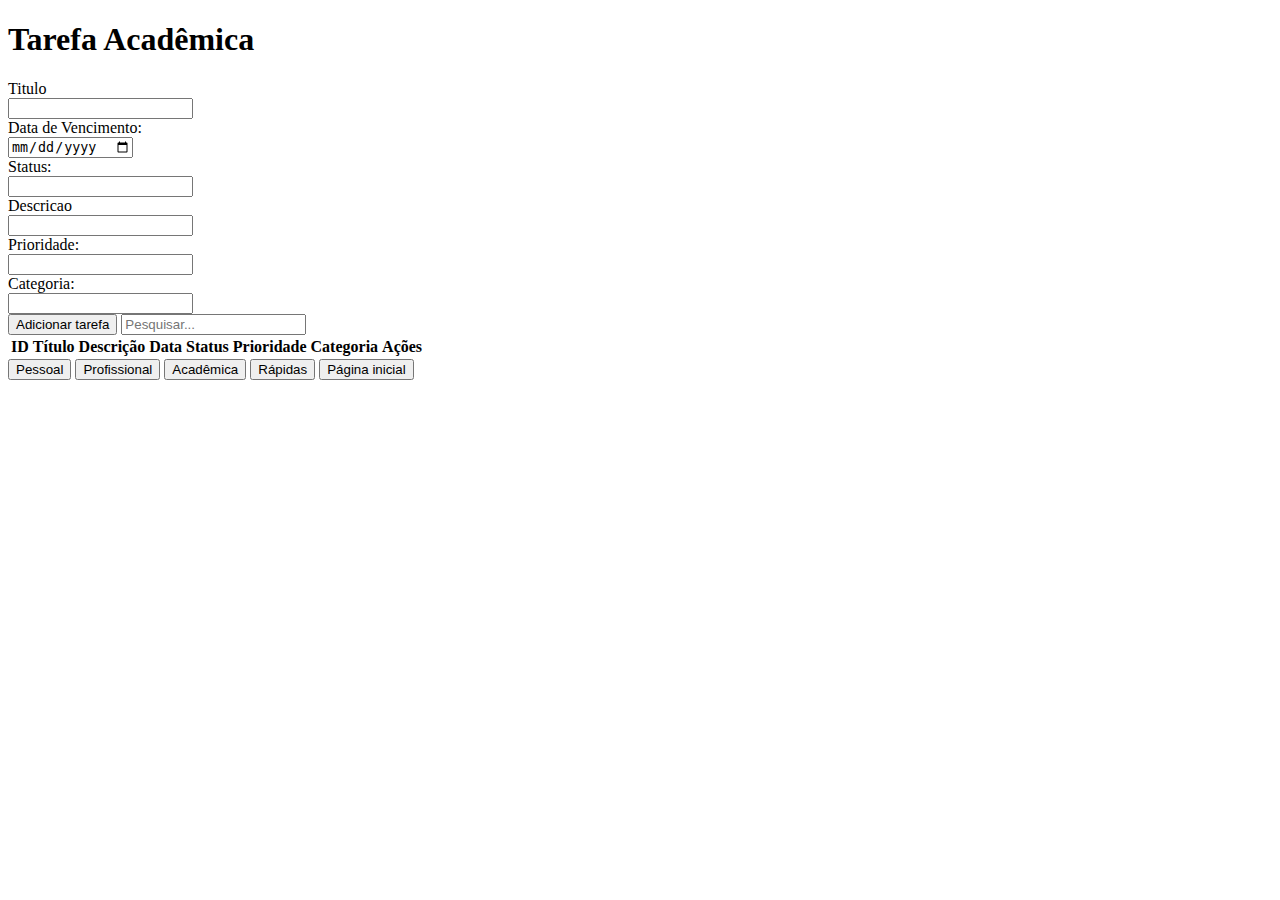
==== html/academica.html @ 90ef341e "Primeira Versão" ====
<!DOCTYPE html>
<html lang="pt-br">
<head>
    <meta charset="UTF-8">
    <meta name="viewport" content="width=device-width, initial-scale=1.0">
    <script src="script.js"></script>
    <link rel="stylesheet" href="style.css">
    <title>Acadêmica</title>
</head>
<body>
    <h1 id="tarefa">Tarefa Acadêmica</h1>
    <div class="main-container">
        <section class="content">
            <div class="container">
                <div class="box" id="lado-esquerdo">
                    <label for="titulo">Titulo<br></label>
                    <input id="titulo" type="text"><br>
                    <label for="datavencimento">Data de Vencimento:<br></label>
                    <input id="datavencimento" type="date"><br>
                    <label for="status">Status:<br></label>
                    <input id="status" type="text"><br>
                </div>
                
                <div class="box" id="lado-direito">
                    <label for="descricao">Descricao<br></label>
                    <input id="descricao" type="text"><br>
                    <label for="prioridade">Prioridade:<br></label>
                    <input id="prioridade" type="text"><br>
                    <label for="categoria">Categoria:<br></label>
                    <input id="categoria" type="text"><br>
                </div>
            </div>
            <div id="mensagem" style="display:none;"></div>
            <button id="btnAdicionarTarefa" type="button">Adicionar tarefa</button>
            <input id="pesquisa" type="search" placeholder="Pesquisar...">
            <br>
            <table id="tabela">
                <thead>
                    <tr>
                        <th>ID</th>
                        <th>Título</th>
                        <th>Descrição</th>
                        <th>Data</th>
                        <th>Status</th>
                        <th>Prioridade</th>
                        <th>Categoria</th>
                        <th>Ações</th>
                    </tr>
                </thead>
                <tbody></tbody>
            </table>
        </section>
        <aside id="asidegeral">
            <a href="pessoal.html"><button id="btnpessoal" type="button">Pessoal</button></a>
            <a href="profissional.html"><button id="btnprofissional" type="button">Profissional</button></a>
            <a href="academica.html"><button id="btnacademica" type="button">Acadêmica</button></a>
            <a href="rapidas.html"><button id="btnacademica" type="button">Rápidas</button></a>
            <a href="main.html"><button id="btmain" type="button">Página inicial</button></a>
        </aside>
    </body>
</html>
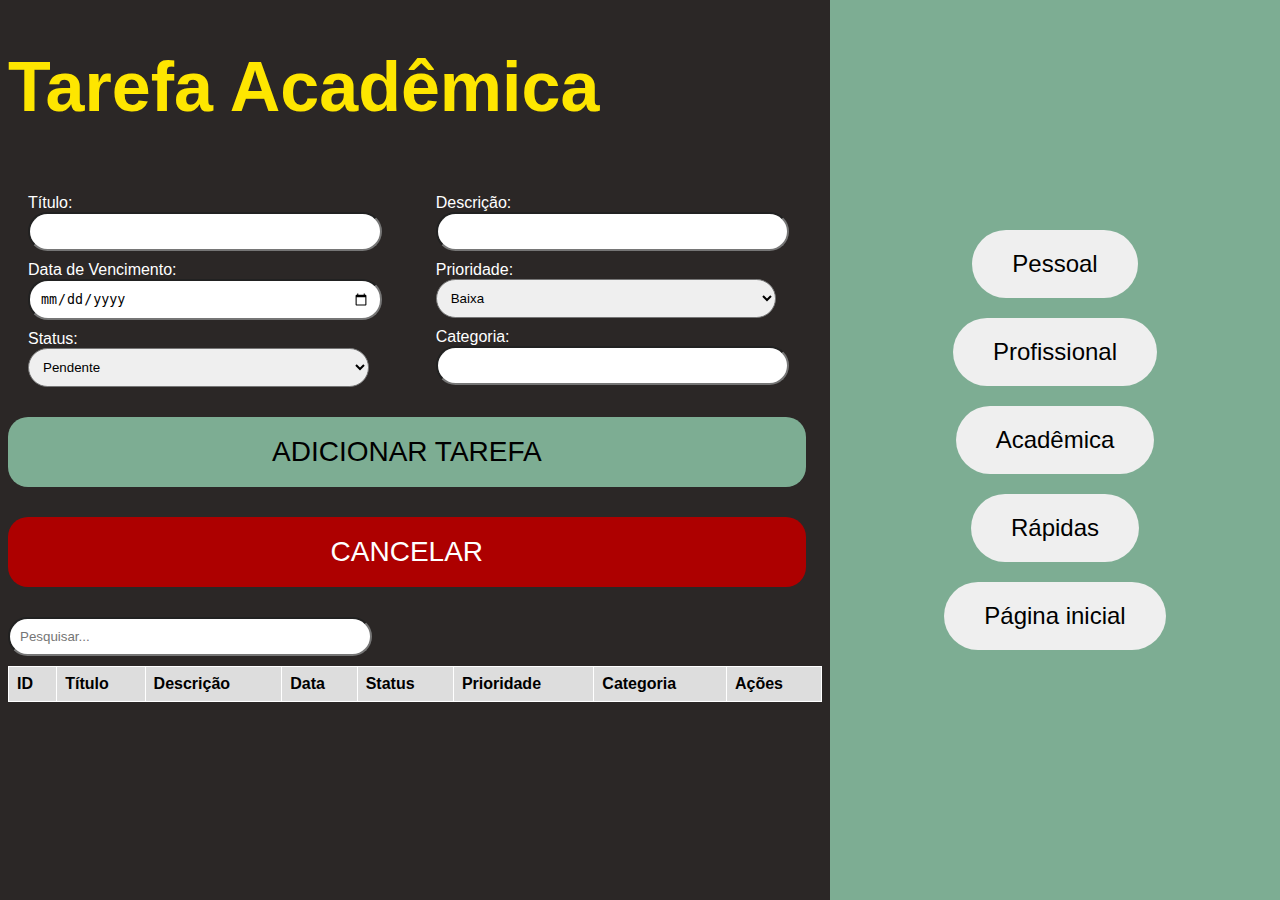
==== commit 7d67a639: "Todos html" ====
--- a/html/academica.html
+++ b/html/academica.html
@@ -3,59 +3,67 @@
 <head>
     <meta charset="UTF-8">
     <meta name="viewport" content="width=device-width, initial-scale=1.0">
-    <script src="script.js"></script>
-    <link rel="stylesheet" href="style.css">
+    <script src="../js/academica.js"></script>
+    <link rel="stylesheet" href="../css/style.css">
     <title>Acadêmica</title>
 </head>
 <body>
     <h1 id="tarefa">Tarefa Acadêmica</h1>
-    <div class="main-container">
-        <section class="content">
-            <div class="container">
-                <div class="box" id="lado-esquerdo">
-                    <label for="titulo">Titulo<br></label>
-                    <input id="titulo" type="text"><br>
-                    <label for="datavencimento">Data de Vencimento:<br></label>
-                    <input id="datavencimento" type="date"><br>
-                    <label for="status">Status:<br></label>
-                    <input id="status" type="text"><br>
-                </div>
-                
-                <div class="box" id="lado-direito">
-                    <label for="descricao">Descricao<br></label>
-                    <input id="descricao" type="text"><br>
-                    <label for="prioridade">Prioridade:<br></label>
-                    <input id="prioridade" type="text"><br>
-                    <label for="categoria">Categoria:<br></label>
-                    <input id="categoria" type="text"><br>
-                </div>
+    <section class="content">
+        <div class="container">
+            <div class="box" id="lado-esquerdo">
+                <label for="titulo">Título:<br></label>
+                <input id="titulo" type="text"><br>
+                <label for="datavencimento">Data de Vencimento:<br></label>
+                <input id="datavencimento" type="date"><br>
+                <label for="status">Status:<br></label>
+                <select id="status">
+                    <option value="Pendente">Pendente</option>
+                    <option value="Encerrada">Encerrada</option>
+                </select>
             </div>
-            <div id="mensagem" style="display:none;"></div>
-            <button id="btnAdicionarTarefa" type="button">Adicionar tarefa</button>
+            
+            <div class="box" id="lado-direito">
+                <label for="descricao">Descrição:<br></label>
+                <input id="descricao" type="text"><br>
+                <label for="prioridade">Prioridade:<br></label>
+                <select id="prioridade">
+                    <option value="Baixa">Baixa</option>
+                    <option value="Média">Média</option>
+                    <option value="Alta">Alta</option>
+                </select>
+                <label for="categoria">Categoria:<br></label>
+                <input id="categoria" type="text"><br>
+            </div>
+        </div>
+        <div id="mensagem" style="display:none;"></div>
+        <button id="btnAdicionarTarefa" type="button">ADICIONAR TAREFA</button>
+        <button id="btnCancelar" type="button">CANCELAR</button>
+        <div class="pesquisar">
             <input id="pesquisa" type="search" placeholder="Pesquisar...">
-            <br>
-            <table id="tabela">
-                <thead>
-                    <tr>
-                        <th>ID</th>
-                        <th>Título</th>
-                        <th>Descrição</th>
-                        <th>Data</th>
-                        <th>Status</th>
-                        <th>Prioridade</th>
-                        <th>Categoria</th>
-                        <th>Ações</th>
-                    </tr>
-                </thead>
-                <tbody></tbody>
-            </table>
-        </section>
-        <aside id="asidegeral">
-            <a href="pessoal.html"><button id="btnpessoal" type="button">Pessoal</button></a>
-            <a href="profissional.html"><button id="btnprofissional" type="button">Profissional</button></a>
-            <a href="academica.html"><button id="btnacademica" type="button">Acadêmica</button></a>
-            <a href="rapidas.html"><button id="btnacademica" type="button">Rápidas</button></a>
-            <a href="main.html"><button id="btmain" type="button">Página inicial</button></a>
-        </aside>
-    </body>
-</html>+        </div>
+        <table id="tabela">
+            <thead>
+                <tr>
+                    <th>ID</th>
+                    <th>Título</th>
+                    <th>Descrição</th>
+                    <th>Data</th>
+                    <th>Status</th>
+                    <th>Prioridade</th>
+                    <th>Categoria</th>
+                    <th>Ações</th>
+                </tr>
+            </thead>
+            <tbody></tbody>
+        </table>
+    </section>
+    <aside id="asidegeral">
+        <a href="../html/pessoal.html"><button id="btnpessoal" type="button">Pessoal</button></a>
+        <a href="../html/profissional.html"><button id="btnprofissional" type="button">Profissional</button></a>
+        <a href="../html/academica.html"><button id="btnacademica" type="button">Acadêmica</button></a>
+        <a href="../html/rapidas.html"><button id="btnacademica" type="button">Rápidas</button></a>
+        <a href="../index.html"><button id="btmain" type="button">Página inicial</button></a>
+    </aside>
+</body>
+</html>
--- a/css/style.css
+++ b/css/style.css
@@ -0,0 +1,397 @@
+header{
+    height: 150px;
+    background-color: #2B2726 ;    
+    justify-content: center; 
+    font-size:30px
+}
+#todo{
+    color: white;
+    font-family: Impact, Haettenschweiler, 'Arial Narrow Bold', sans-serif;
+    margin-left: 20px;
+}
+body{
+    background-color:#2B2726 ;
+}
+
+#title{
+    background-color:#7DAD93 ;
+}
+#frase{
+    font-family:  'Segoe UI', Tahoma, Geneva, Verdana, sans-serif;
+    font-size: 70px;
+    color: #2B2726;
+    font-style: bold;
+}
+#descricao{
+    font-family: 'Gill Sans', 'Gill Sans MT', Calibri, 'Trebuchet MS', sans-serif, Arial, sans-serif; 
+    color: #2B2726;
+    font-weight: 300;
+}
+
+#btnComecar{
+    font-family: 'Franklin Gothic Medium', 'Arial Narrow', Arial, sans-serif;
+    border-radius: 10px;
+    font-size: 30px;
+    height: 70px;
+    width: 400px;
+    background-color:#2B2726 ;
+    color: white;
+    margin-top: 350px;
+    text-align: center;
+}
+
+#inicio {
+    height: 600px;
+    display: flex;
+    justify-content: center; 
+    align-items: center; 
+    background-color: #7DAD93; 
+    font-size: 120%;
+    margin-bottom: 10px;
+}
+
+#opcoes {
+    background-color: #2B2726;
+    color: #FEE600;
+    text-align: center;
+    font-family: 'Segoe UI', Tahoma, Geneva, Verdana, sans-serif;
+    font-size: 70px;
+    padding: 20px;
+    width: calc(100% - 450px); /* Largura total menos a largura do aside */
+    float: left; /* Alinha à esquerda */
+    box-sizing: border-box;
+    margin-top: 200px; /* Adicionando margem superior */
+}
+
+#asidemain {
+    background-color: #7DAD93;
+    padding: 20px;
+    width: 450px;
+    height: 100vh; /* Preenche a altura da tela */
+    display: flex;
+    flex-direction: column;
+    align-items: center;
+    justify-content: center;
+    box-sizing: border-box;
+}
+
+#asidegeral {
+    background-color: #7DAD93;
+    padding: 20px;
+    width: 450px;
+    height: 100vh;
+    display: flex;
+    flex-direction: column;
+    align-items: center;
+    justify-content: center;
+    box-sizing: border-box;
+    position: fixed; /* Torna o elemento fixo */
+    top: 0;
+    right: 0; /* Posiciona o elemento no lado direito */
+}
+
+aside button {
+    font-family: 'Franklin Gothic Medium', 'Arial Narrow', Arial, sans-serif;
+    font-size: 24px; /* Aumentando o tamanho da fonte */
+    margin-bottom: 20px; /* Reduzindo a margem inferior */
+    transition: background-color 0.3s;
+    border-radius: 50px; /* Ajustado para tornar os botões mais redondos */
+    padding: 20px 40px; /* Aumentando o preenchimento interno */
+    border: none; /* Removido contorno */
+    cursor: pointer;
+}
+
+aside button:hover {
+    background-color: #FEE600;
+    color: white;
+}
+
+.container {
+    display: flex; 
+    justify-content: space-between; 
+    width: 100%; 
+    color: white;
+    padding: 0; 
+    position: relative;
+    margin-right: 450px; /* Adicionando margem à direita */
+}
+
+.content {
+    width: calc(100% - 450px); /* Largura total menos a largura do aside */
+    font-family: 'Franklin Gothic Medium', 'Arial Narrow', Arial, sans-serif;
+}
+.box {
+    width: 45%; 
+    padding: 20px;
+    border-radius: 20px; 
+}
+input {
+    border-radius: 20px;
+    width: 90%; 
+    padding: 10px; 
+    margin-bottom: 10px; 
+    margin-right: 450px; /* Adicionando margem à direita */
+}
+
+#btnAdicionarTarefa {
+    border-radius: 20px; 
+    padding: 15px; 
+    font-size: 28px; 
+    height: 70px;
+    width: 98%;
+    align-items: center;
+    margin-bottom: 30px;
+    background-color: #7DAD93; 
+    color: black; 
+    border: none; 
+    cursor: pointer;
+    transition: background-color 0.3s;
+    font-family: 'Franklin Gothic Medium', 'Arial Narrow', Arial, sans-serif;
+}
+
+#btnCancelar {
+    border-radius: 20px; 
+    padding: 15px; 
+    font-size: 28px; 
+    height: 70px;
+    width: 98%;
+    align-items: center;
+    margin-bottom: 30px;
+    background-color: #ad0000; 
+    color: white; 
+    border: none; 
+    cursor: pointer;
+    transition: background-color 0.3s;
+    font-family: 'Franklin Gothic Medium', 'Arial Narrow', Arial, sans-serif;
+}
+
+#btnAdicionarTarefa:hover {
+    background-color: #5c8d6e; /* Altera a cor de fundo ao passar o mouse */
+}
+
+#btnAdicionarTarefa:active {
+    background-color: #446d52; /* Altera a cor de fundo quando clicado */
+}
+.pesquisar {
+    display: flex; /* Define o contêiner como flexível */
+    align-items: right; /* Alinha os itens verticalmente */
+}
+
+#pesquisa {
+    border-radius: 30px; /* Adicionando borda arredondada apenas no canto esquerdo */
+    width: 98%;
+    align-items: right;
+    align-self: right;
+}
+
+.icone-pesquisa {
+    background-color: transparent;
+    border: none;
+    cursor: pointer;
+    padding: 10px; /* Adicionando um preenchimento ao botão para torná-lo mais clicável */
+    border-radius: 30px; /* Adicionando borda arredondada apenas no canto direito */
+}
+
+.icone-pesquisa img {
+    width: 100%;
+    height: auto;
+}
+
+select {
+    border-radius: 20px;
+    width: 93%;
+    padding: 10px;
+    margin-bottom: 10px;
+}
+
+#tarefa{
+    background-color:#2B2726 ;
+    color: #FEE600;
+    font-family:  'Segoe UI', Tahoma, Geneva, Verdana, sans-serif;
+    font-size: 70px;
+}
+table {
+    width: 100%; 
+    border-collapse: collapse; 
+}
+
+th, td {
+    border: 1px solid #ffffff; 
+    padding: 8px; 
+    text-align: left; 
+}
+
+th {
+    background-color: #dddddd;
+
+}
+
+td {
+    color:white;
+}
+
+footer{
+    color:white;
+    justify-content: center;
+    
+}
+
+#btn-new-task {
+    border-radius: 50%; 
+    padding: 15px; 
+    font-size: 18px; 
+    height: 50px;  /* Ajuste a altura conforme necessário */
+    width: 50px;   /* Ajuste a largura conforme necessário */
+    border: none; 
+    cursor: pointer;
+    transition: background-color 0.3s;
+    background-color: grey;
+    color: white;
+    display: flex; /* Usar flexbox */
+    justify-content: center; /* Centraliza horizontalmente */
+    align-items: center; /* Centraliza verticalmente */
+    text-align: center; /* Garante que o texto esteja centralizado */
+    display: flex; /* Usar flexbox */
+    align-items: center; /* Centraliza verticalmente */
+}
+
+#btn-new-task:hover{
+    background-color:#FEE600; 
+}
+
+#to-do-list{
+    display: flex;
+    flex-direction: column;
+    gap: 1rem;
+    padding: 0;
+}
+
+#to-do-list li{
+    list-style-type:none;
+    font-size:1.4rem;
+    text-transform: capitalize;
+    display: flex;
+    align-items: center;
+    justify-content: space-between;
+
+}
+
+#to-do-list li:hover{
+    background-color: black;
+    transition: .4s;
+    border-radius: 1rem;
+    padding-left: 1rem;
+}
+#btn-ok{
+    border: none;
+    background-color: #7DAD93;
+    color:black;
+    padding: .4rem .8rem;
+    border-radius: 50%;
+    width: 50px;
+    height: 50px;
+    display: flex;
+    justify-content: center;
+    align-items: center;
+    cursor: pointer;
+    transition: .4s;
+}
+
+#btn-ok:hover{
+    background-color: #59cd8d;
+}
+
+#tarefasrapidas{
+    background-color: #2B2726;
+    color: #FEE600;
+    text-align: center;
+    font-family: 'Segoe UI', Tahoma, Geneva, Verdana, sans-serif;
+    font-size: 70px;
+    padding: 20px;
+    margin-right: 450px; 
+}
+
+.content--add-item {
+    display: flex; /* Usar flexbox no contêiner pai */
+    align-items: center; /* Centraliza verticalmente */
+    display: flex; 
+    justify-content: space-between; 
+    width: 100%; 
+    color: white;
+    padding: 0; 
+    position: relative;
+    margin-right: 450px; /* Adicionando margem à direita */
+}
+#to-do-list{
+    background-color: #2B2726;
+    color: white;
+    text-align: center;
+    font-family: 'Segoe UI', Tahoma, Geneva, Verdana, sans-serif;
+    font-size: 70px;
+    padding: 20px;
+    margin-right: 450px; 
+}
+#novatarefa{
+    background-color: #2B2726;
+    color: white;
+    font-family: 'Segoe UI', Tahoma, Geneva, Verdana, sans-serif;
+    font-size: 20px;
+    padding: 20px;
+    margin-right: 450px; 
+}
+
+/* Media query para telas menores */
+@media only screen and (max-width: 768px) {
+    #btnComecar {
+        width: 90%;
+    }
+    
+    #inicio {
+        height: auto;
+        flex-direction: column;
+        align-items: center;
+    }
+    
+    #opcoes {
+        width: 100%;
+        float: none;
+        margin-top: 20px;
+    }
+    
+    #asidemain {
+        position: relative;
+        width: 100%;
+        height: auto;
+        margin-top: 20px;
+        right: auto;
+        display: block;
+    }
+    
+    aside button {
+        padding: 15px 30px;
+    }
+}
+
+/* Media query para telas muito pequenas */
+@media only screen and (max-width: 480px) {
+    #btnComecar {
+        font-size: 24px;
+    }
+    
+    #opcoes {
+        font-size: 40px;
+    }
+    
+    #asidemain {
+        padding: 10px;
+    }
+    
+    /* Ajustes para telas muito pequenas */
+    #frase {
+        font-size: 40px;
+    }
+    
+    #descricao {
+        font-size: 20px;
+    }
+}